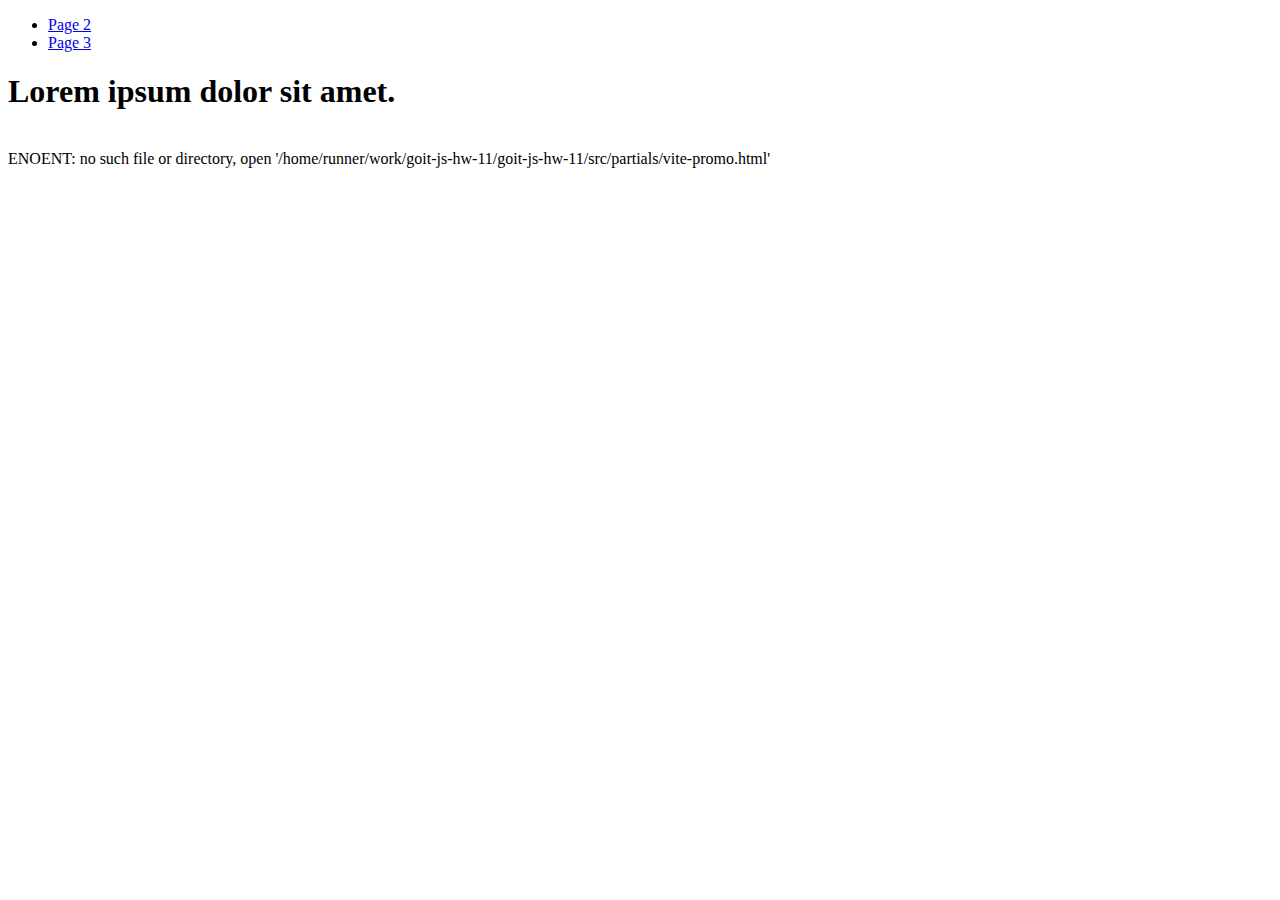
==== index.html @ 84f15480 "Deploying to gh-pages from @ ElenaYa/goit-js-hw-11@9d713ce774aaf02f4c1b21ec34eb83cdbe688f23 🚀" ====
<!DOCTYPE html>
<html lang="en">

<head>
  <meta charset="UTF-8" />
  <link rel="icon" type="image/svg+xml" href="/goit-js-hw-11/favicon.svg" />
  <meta name="viewport" content="width=device-width, initial-scale=1.0" />
  <title>Vanilla App Template</title>
  
  <script type="module" crossorigin src="/goit-js-hw-11/commonHelpers.js"></script>
  <link rel="stylesheet" href="/goit-js-hw-11/assets/index-10c40100.css">
</head>

<body>
  <header class="header">
  <nav class="nav">
    <ul class="nav-list">
      <li class="nav-item">
        <a href="./page-2.html" class="nav-link">Page 2</a>
      </li>

      <li class="nav-item">
        <a href="./page-3.html" class="nav-link">Page 3</a>
      </li>
    </ul>
  </nav>
</header>


  <section>
    <h1>Lorem ipsum dolor sit amet.</h1>
    <!-- Path to images as from index.html file -->
    <img src="/goit-js-hw-11/assets/javascript-8dac5379.svg" alt="" />
  </section>

  <!-- Loads the specified .html file -->
  ENOENT: no such file or directory, open '/home/runner/work/goit-js-hw-11/goit-js-hw-11/src/partials/vite-promo.html'

  
</body>

</html>
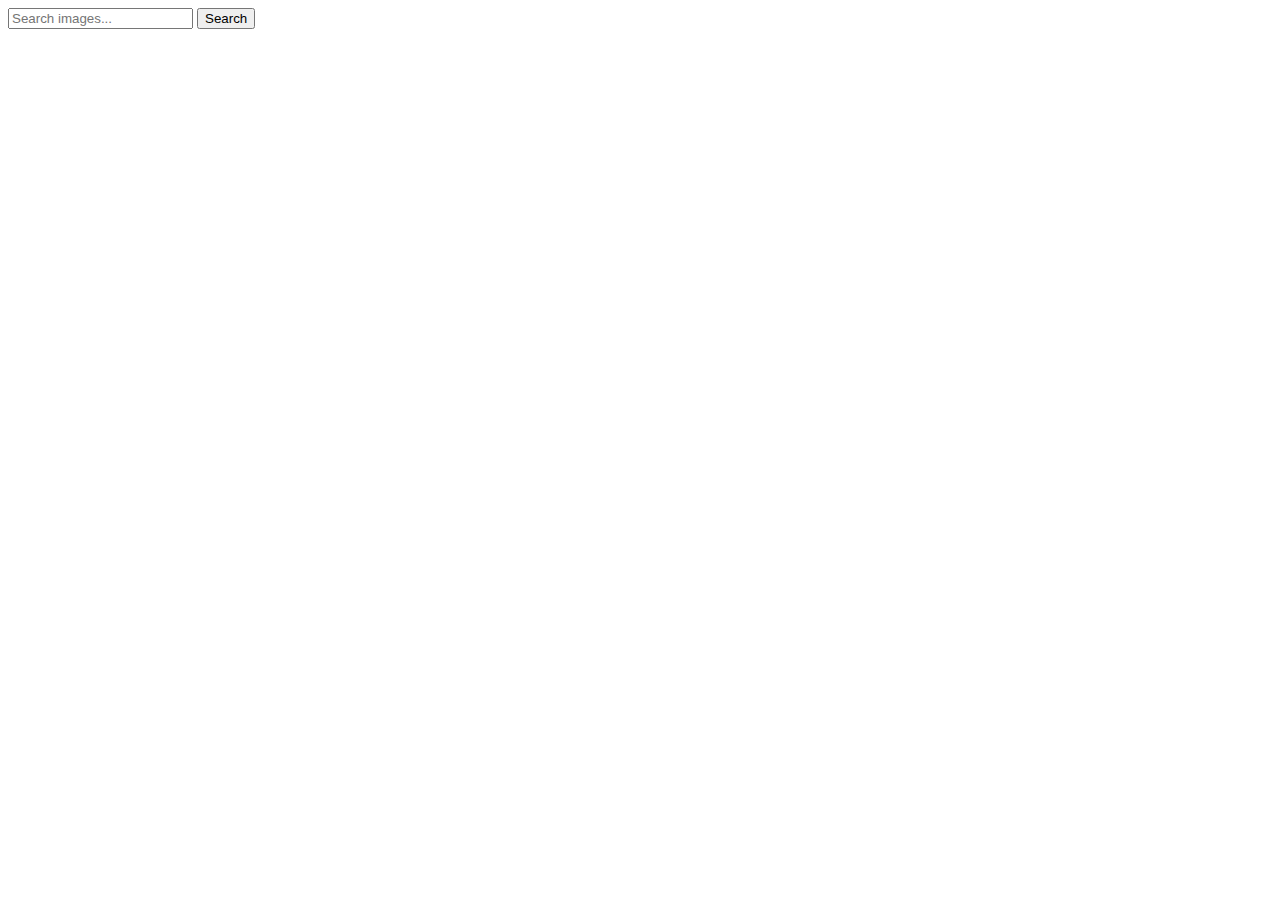
==== commit 4c04e060: "Deploying to gh-pages from @ ElenaYa/goit-js-hw-11@6d7bbd5f1d3541801d33650926f35a1be1e51fea 🚀" ====
--- a/index.html
+++ b/index.html
@@ -1,40 +1,34 @@
 <!DOCTYPE html>
 <html lang="en">
+<!-- <div class="loader"></div> -->
 
 <head>
   <meta charset="UTF-8" />
   <link rel="icon" type="image/svg+xml" href="/goit-js-hw-11/favicon.svg" />
+
+  <link rel="preconnect" href="https://fonts.googleapis.com" />
+  <link rel="preconnect" href="https://fonts.gstatic.com" crossorigin />
+  <link href="https://fonts.googleapis.com/css2?family=Montserrat:wght@400;500;600&display=swap" rel="stylesheet" />
+
   <meta name="viewport" content="width=device-width, initial-scale=1.0" />
-  <title>Vanilla App Template</title>
+
+  <title>Homework-11</title>
+
   
   <script type="module" crossorigin src="/goit-js-hw-11/commonHelpers.js"></script>
-  <link rel="stylesheet" href="/goit-js-hw-11/assets/index-10c40100.css">
+  <link rel="modulepreload" crossorigin href="/goit-js-hw-11/assets/vendor-46aac873.js">
+  <link rel="stylesheet" href="/goit-js-hw-11/assets/vendor-eb6030bc.css">
+  <link rel="stylesheet" href="/goit-js-hw-11/assets/index-b07ed473.css">
 </head>
 
 <body>
-  <header class="header">
-  <nav class="nav">
-    <ul class="nav-list">
-      <li class="nav-item">
-        <a href="./page-2.html" class="nav-link">Page 2</a>
-      </li>
+  <form class="form" action="submit">
+    <input type="text" name="search" placeholder="Search images..." required />
+    <button class="search-btn" type="submit">Search</button>
+  </form>
 
-      <li class="nav-item">
-        <a href="./page-3.html" class="nav-link">Page 3</a>
-      </li>
-    </ul>
-  </nav>
-</header>
-
-
-  <section>
-    <h1>Lorem ipsum dolor sit amet.</h1>
-    <!-- Path to images as from index.html file -->
-    <img src="/goit-js-hw-11/assets/javascript-8dac5379.svg" alt="" />
-  </section>
-
-  <!-- Loads the specified .html file -->
-  ENOENT: no such file or directory, open '/home/runner/work/goit-js-hw-11/goit-js-hw-11/src/partials/vite-promo.html'
+  <span class="loader"></span>
+  <ul class="gallery"></ul>
 
   
 </body>
